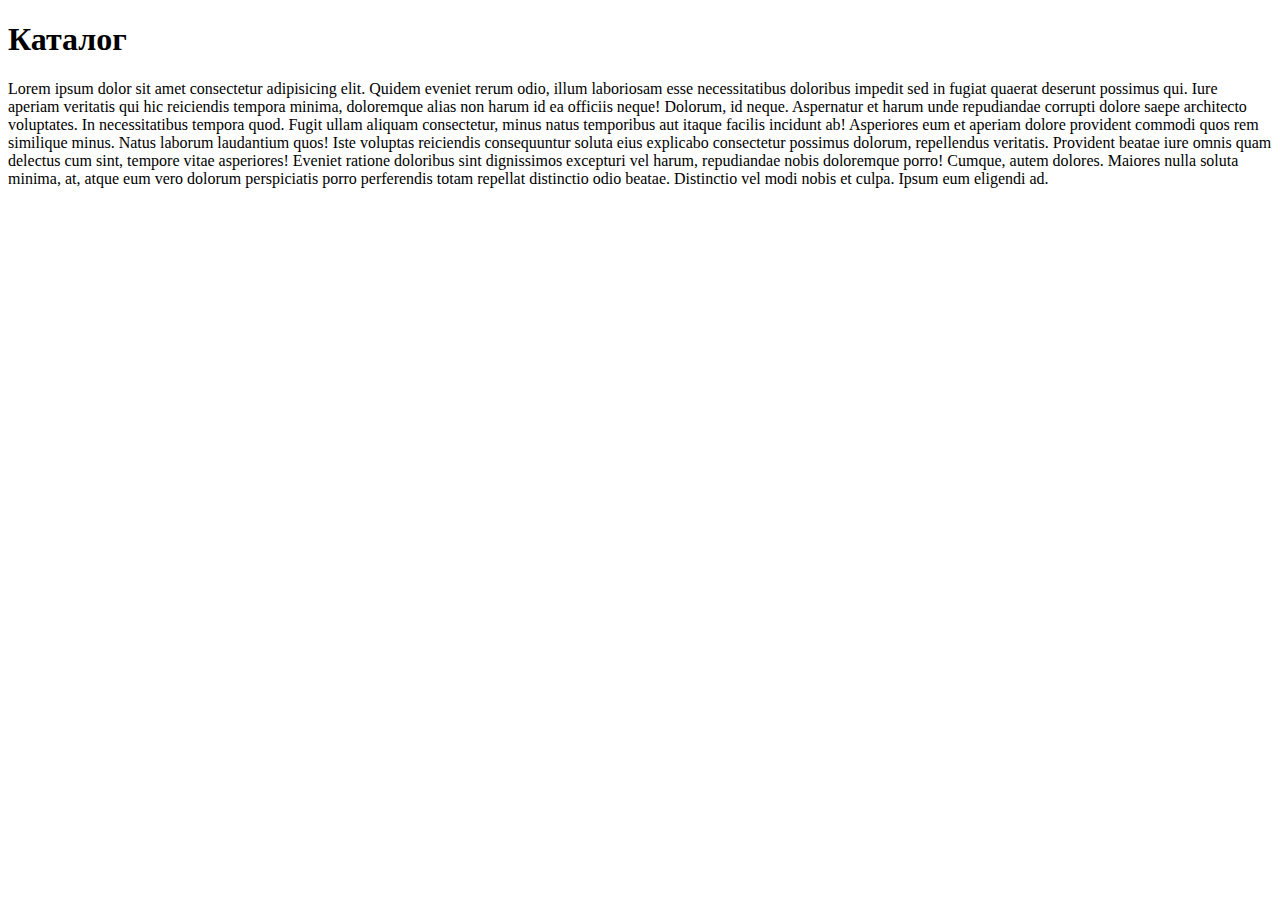
==== catalog/catalog.html @ c9e866d4 "Добавили каталог" ====
<!DOCTYPE html>
<html lang="en">
<head>
    <meta charset="UTF-8">
    <meta name="viewport" content="width=device-width, initial-scale=1.0">
    <title>Document</title>
</head>
<body>
    <h1>Каталог</h1>
    <p>Lorem ipsum dolor sit amet consectetur adipisicing
       elit. Quidem eveniet rerum odio, illum laboriosam
       esse necessitatibus doloribus impedit sed in 
       fugiat quaerat deserunt possimus qui. Iure aperiam
       veritatis qui hic reiciendis tempora minima, 
       doloremque alias non harum id ea officiis neque! 
       Dolorum, id neque. Aspernatur et harum unde 
       repudiandae corrupti dolore saepe architecto 
       voluptates. In necessitatibus tempora quod. 
       Fugit ullam aliquam consectetur, minus natus 
       temporibus aut itaque facilis incidunt ab! Asperiores
        eum et aperiam dolore provident commodi quos rem 
        similique minus. Natus laborum laudantium quos!
        Iste voluptas reiciendis consequuntur soluta eius
        explicabo consectetur possimus dolorum, repellendus
        veritatis. Provident beatae iure omnis quam 
        delectus cum sint, tempore vitae asperiores! 
        Eveniet ratione doloribus sint dignissimos excepturi
        vel harum, repudiandae nobis doloremque porro! 
        Cumque, autem dolores. Maiores nulla soluta minima,
        at, atque eum vero dolorum perspiciatis porro perferendis
        totam repellat distinctio odio beatae. Distinctio 
        vel modi nobis et culpa. Ipsum eum eligendi ad.</p>
</body>
</html>
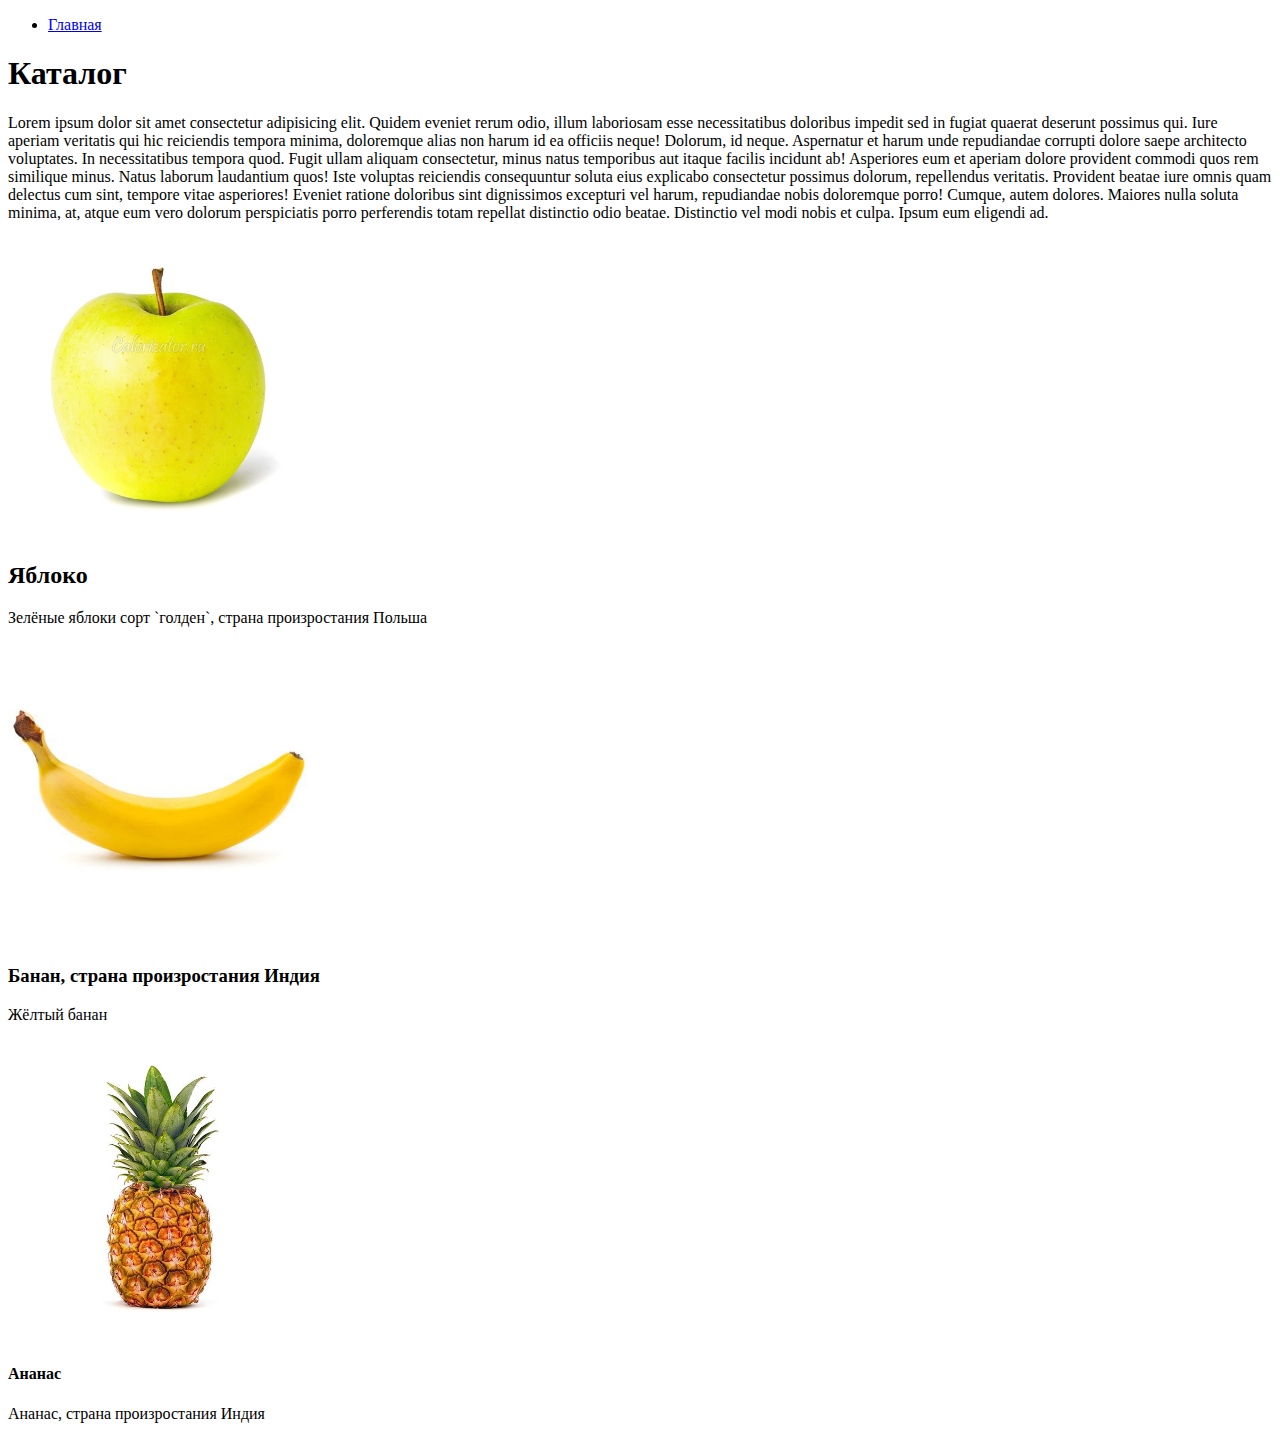
==== commit ee9e3445: "добавили изображение товара, его название и описание" ====
--- a/catalog/catalog.html
+++ b/catalog/catalog.html
@@ -1,34 +1,42 @@
 <!DOCTYPE html>
 <html lang="en">
-<head>
-    <meta charset="UTF-8">
-    <meta name="viewport" content="width=device-width, initial-scale=1.0">
+  <head>
+    <meta charset="UTF-8" />
+    <meta name="viewport" content="width=device-width, initial-scale=1.0" />
     <title>Document</title>
-</head>
-<body>
+  </head>
+  <body>
+    <ul>
+      <li><a href="../index.html">Главная</a></li>
+    </ul>
+
     <h1>Каталог</h1>
-    <p>Lorem ipsum dolor sit amet consectetur adipisicing
-       elit. Quidem eveniet rerum odio, illum laboriosam
-       esse necessitatibus doloribus impedit sed in 
-       fugiat quaerat deserunt possimus qui. Iure aperiam
-       veritatis qui hic reiciendis tempora minima, 
-       doloremque alias non harum id ea officiis neque! 
-       Dolorum, id neque. Aspernatur et harum unde 
-       repudiandae corrupti dolore saepe architecto 
-       voluptates. In necessitatibus tempora quod. 
-       Fugit ullam aliquam consectetur, minus natus 
-       temporibus aut itaque facilis incidunt ab! Asperiores
-        eum et aperiam dolore provident commodi quos rem 
-        similique minus. Natus laborum laudantium quos!
-        Iste voluptas reiciendis consequuntur soluta eius
-        explicabo consectetur possimus dolorum, repellendus
-        veritatis. Provident beatae iure omnis quam 
-        delectus cum sint, tempore vitae asperiores! 
-        Eveniet ratione doloribus sint dignissimos excepturi
-        vel harum, repudiandae nobis doloremque porro! 
-        Cumque, autem dolores. Maiores nulla soluta minima,
-        at, atque eum vero dolorum perspiciatis porro perferendis
-        totam repellat distinctio odio beatae. Distinctio 
-        vel modi nobis et culpa. Ipsum eum eligendi ad.</p>
-</body>
-</html>+    <p>
+      Lorem ipsum dolor sit amet consectetur adipisicing elit. Quidem eveniet
+      rerum odio, illum laboriosam esse necessitatibus doloribus impedit sed in
+      fugiat quaerat deserunt possimus qui. Iure aperiam veritatis qui hic
+      reiciendis tempora minima, doloremque alias non harum id ea officiis
+      neque! Dolorum, id neque. Aspernatur et harum unde repudiandae corrupti
+      dolore saepe architecto voluptates. In necessitatibus tempora quod. Fugit
+      ullam aliquam consectetur, minus natus temporibus aut itaque facilis
+      incidunt ab! Asperiores eum et aperiam dolore provident commodi quos rem
+      similique minus. Natus laborum laudantium quos! Iste voluptas reiciendis
+      consequuntur soluta eius explicabo consectetur possimus dolorum,
+      repellendus veritatis. Provident beatae iure omnis quam delectus cum sint,
+      tempore vitae asperiores! Eveniet ratione doloribus sint dignissimos
+      excepturi vel harum, repudiandae nobis doloremque porro! Cumque, autem
+      dolores. Maiores nulla soluta minima, at, atque eum vero dolorum
+      perspiciatis porro perferendis totam repellat distinctio odio beatae.
+      Distinctio vel modi nobis et culpa. Ipsum eum eligendi ad.
+    </p>
+    <img src="../img/apple.jpg" alt="Яблоко" width="300" />
+    <h2>Яблоко</h2>
+    <p>Зелёные яблоки сорт `голден`, страна произростания Польша</p>
+    <img src="../img/banana.jpg" alt="Банан" width="300" />
+    <h3>Банан, страна произростания Индия</h3>
+    <p>Жёлтый банан</p>
+    <img src="../img/pineapple.jpg" alt="Ананас" width="300" />
+    <h4>Ананас</h4>
+    <p>Ананас, страна произростания Индия</p>
+  </body>
+</html>
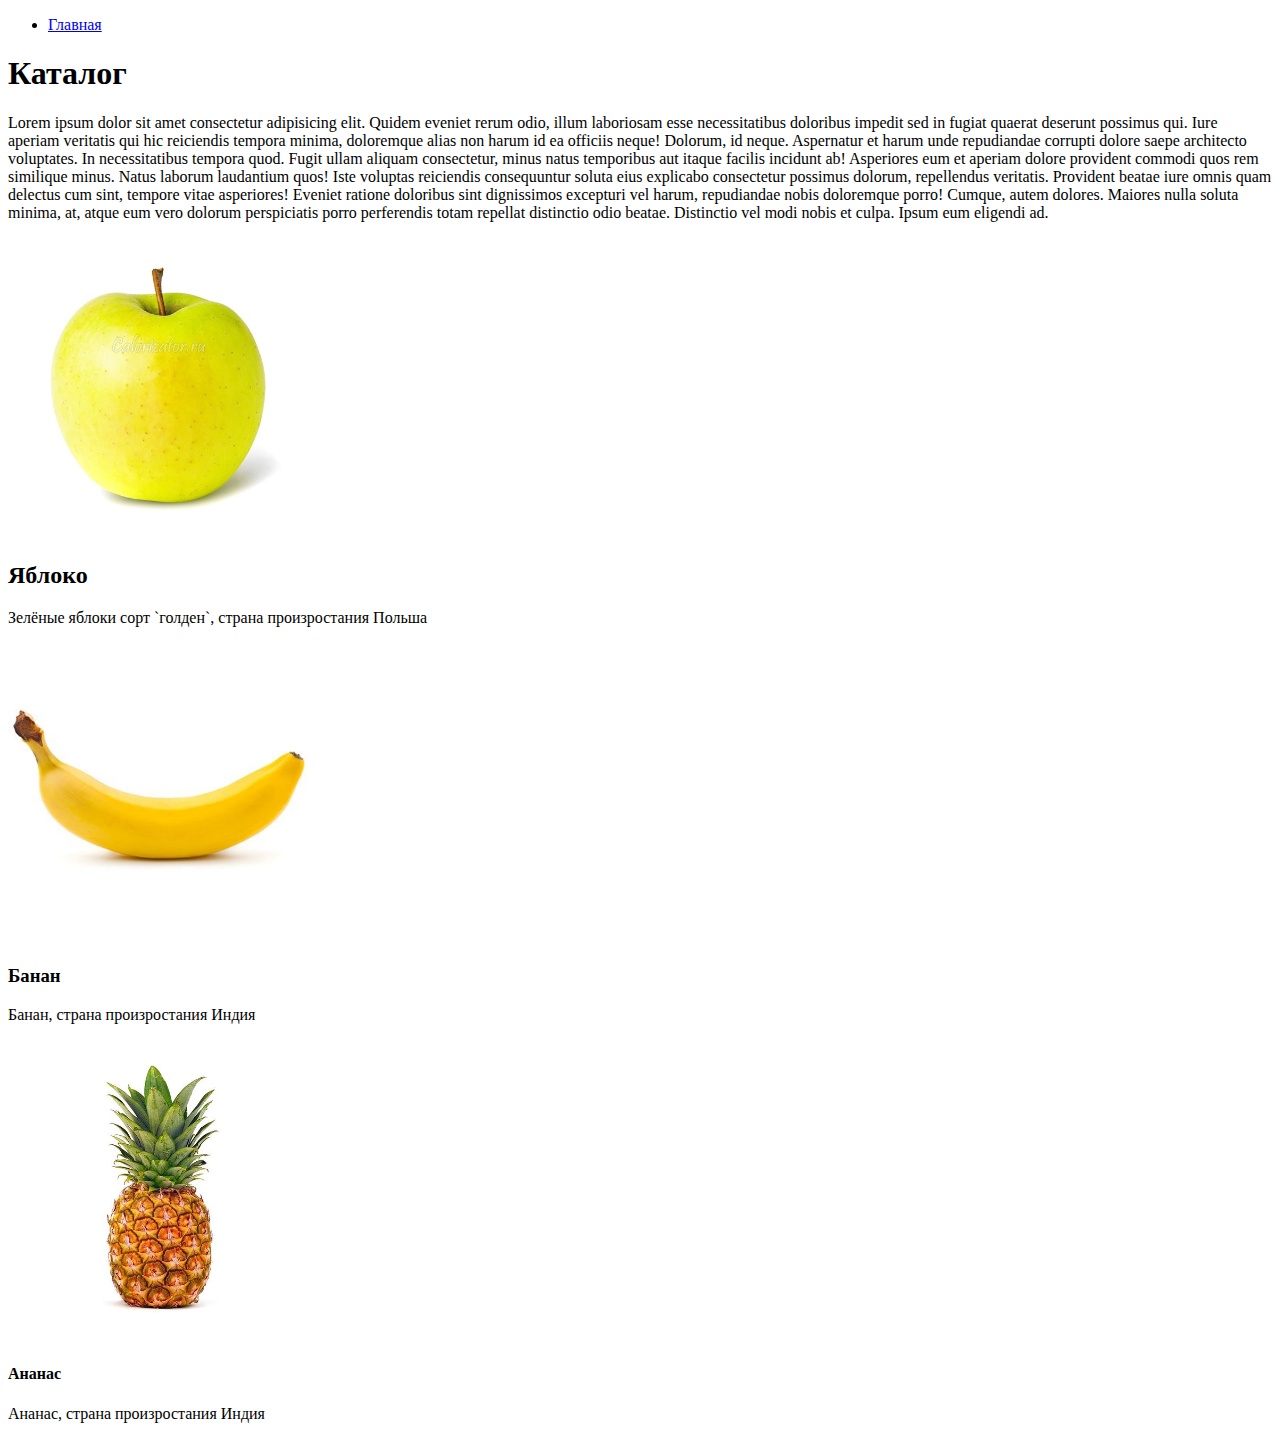
==== commit c0f8b510: "отрадактировали" ====
--- a/catalog/catalog.html
+++ b/catalog/catalog.html
@@ -33,8 +33,8 @@
     <h2>Яблоко</h2>
     <p>Зелёные яблоки сорт `голден`, страна произростания Польша</p>
     <img src="../img/banana.jpg" alt="Банан" width="300" />
-    <h3>Банан, страна произростания Индия</h3>
-    <p>Жёлтый банан</p>
+    <h3>Банан</h3>
+    <p>Банан, страна произростания Индия</p>
     <img src="../img/pineapple.jpg" alt="Ананас" width="300" />
     <h4>Ананас</h4>
     <p>Ананас, страна произростания Индия</p>
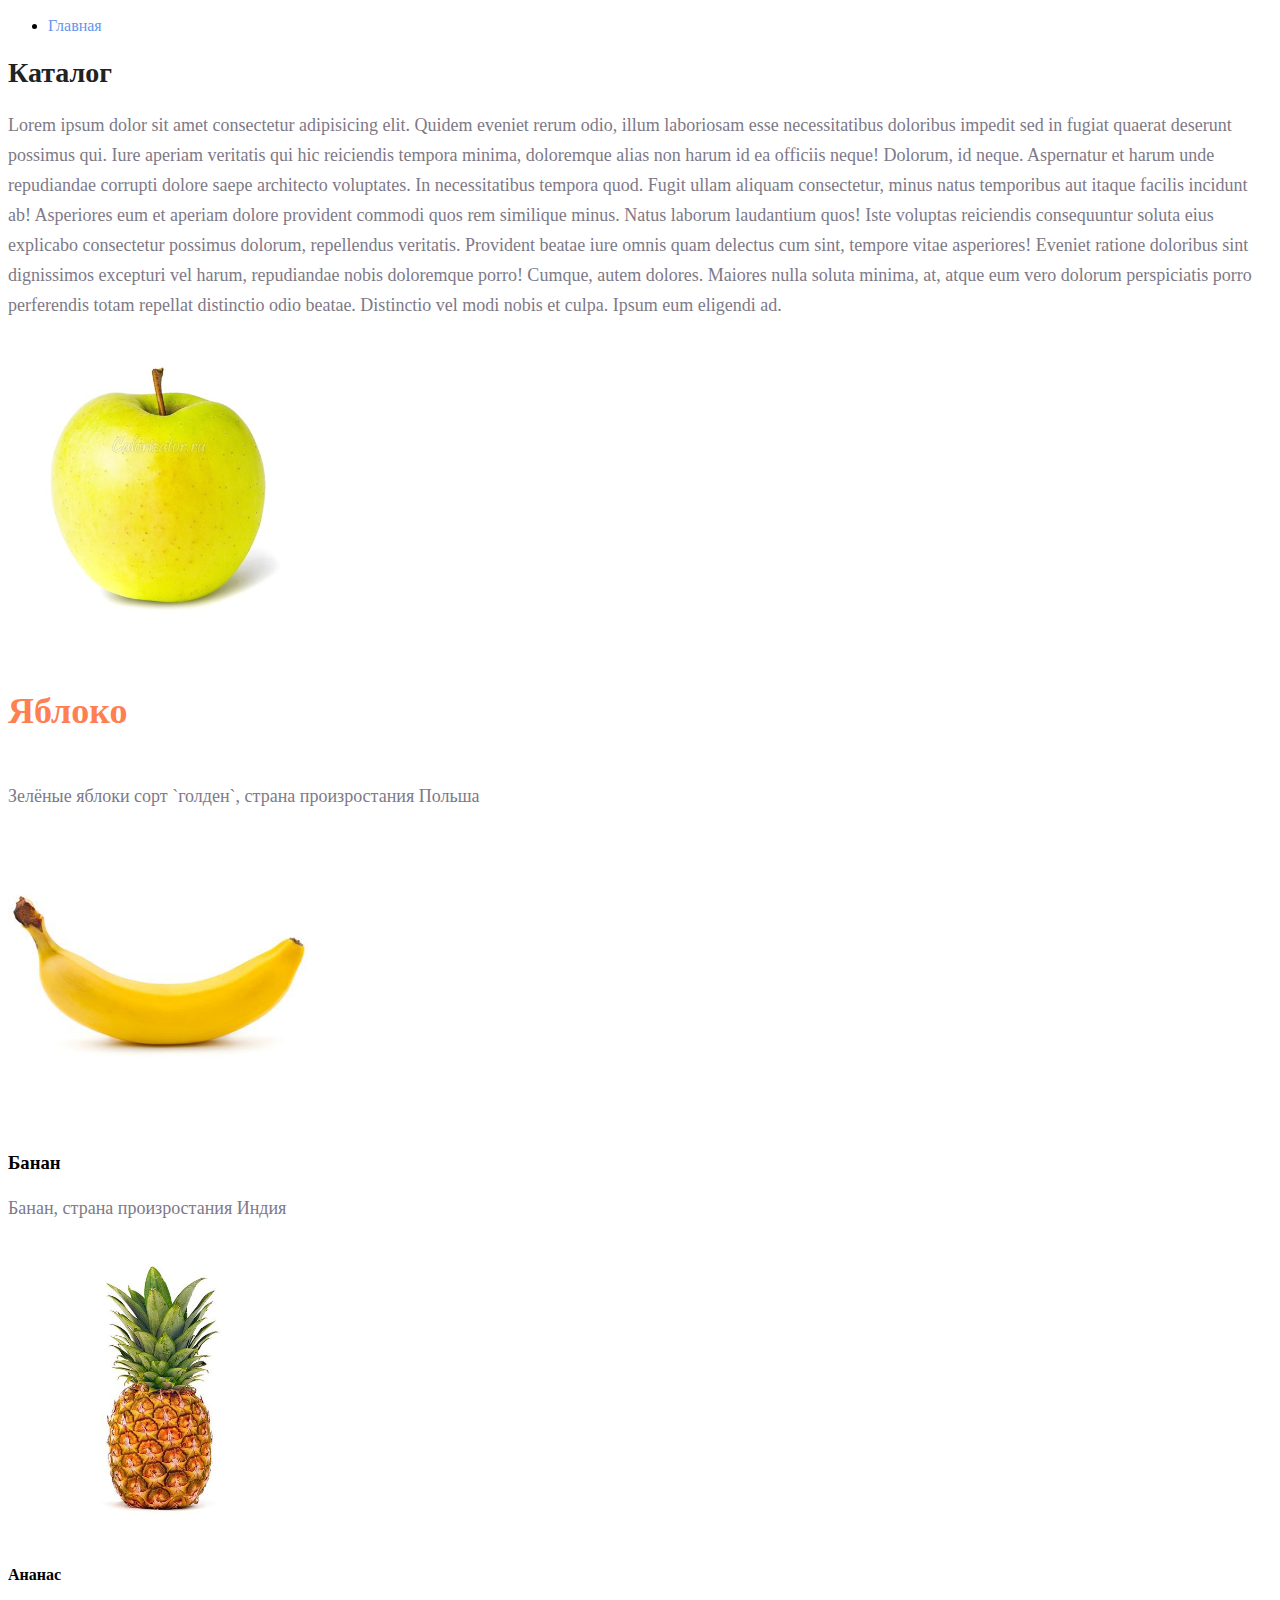
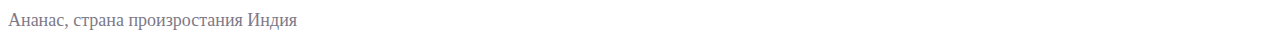
==== commit 80875826: "добавили стили" ====
--- a/catalog/catalog.html
+++ b/catalog/catalog.html
@@ -4,14 +4,15 @@
     <meta charset="UTF-8" />
     <meta name="viewport" content="width=device-width, initial-scale=1.0" />
     <title>Document</title>
+    <link rel="stylesheet" href="../style.css">
   </head>
   <body>
     <ul>
-      <li><a href="../index.html">Главная</a></li>
+      <li><a class="link" href="../index.html">Главная</a></li>
     </ul>
 
-    <h1>Каталог</h1>
-    <p>
+    <h1 class="h1" >Каталог</h1>
+    <p class="text">
       Lorem ipsum dolor sit amet consectetur adipisicing elit. Quidem eveniet
       rerum odio, illum laboriosam esse necessitatibus doloribus impedit sed in
       fugiat quaerat deserunt possimus qui. Iure aperiam veritatis qui hic
@@ -30,13 +31,13 @@
       Distinctio vel modi nobis et culpa. Ipsum eum eligendi ad.
     </p>
     <img src="../img/apple.jpg" alt="Яблоко" width="300" />
-    <h2>Яблоко</h2>
-    <p>Зелёные яблоки сорт `голден`, страна произростания Польша</p>
+    <h2 class="h2">Яблоко</h2>
+    <p class="text">Зелёные яблоки сорт `голден`, страна произростания Польша</p>
     <img src="../img/banana.jpg" alt="Банан" width="300" />
     <h3>Банан</h3>
-    <p>Банан, страна произростания Индия</p>
+    <p class="text">Банан, страна произростания Индия</p>
     <img src="../img/pineapple.jpg" alt="Ананас" width="300" />
     <h4>Ананас</h4>
-    <p>Ананас, страна произростания Индия</p>
+    <p class="text">Ананас, страна произростания Индия</p>
   </body>
 </html>
--- a/style.css
+++ b/style.css
@@ -0,0 +1,32 @@
+a {
+    text-decoration: none;
+}
+
+.link {
+    color: cornflowerblue;
+    font-size: 16px;
+    line-height: 20px;
+}
+
+.h1 {
+    color: #222222;
+    font-size: 28px;
+    line-height: 36px;
+    font-weight: bold;
+}
+
+.text {
+    font-style: normal;
+    font-weight: 300;
+    font-size: 18px;
+    line-height: 30px;
+    color: #7D7987
+}
+
+.h2 {
+    color: coral;
+    font-style: normal;
+    font-weight: 700;
+    font-size: 36px;
+    line-height: 80px;
+}